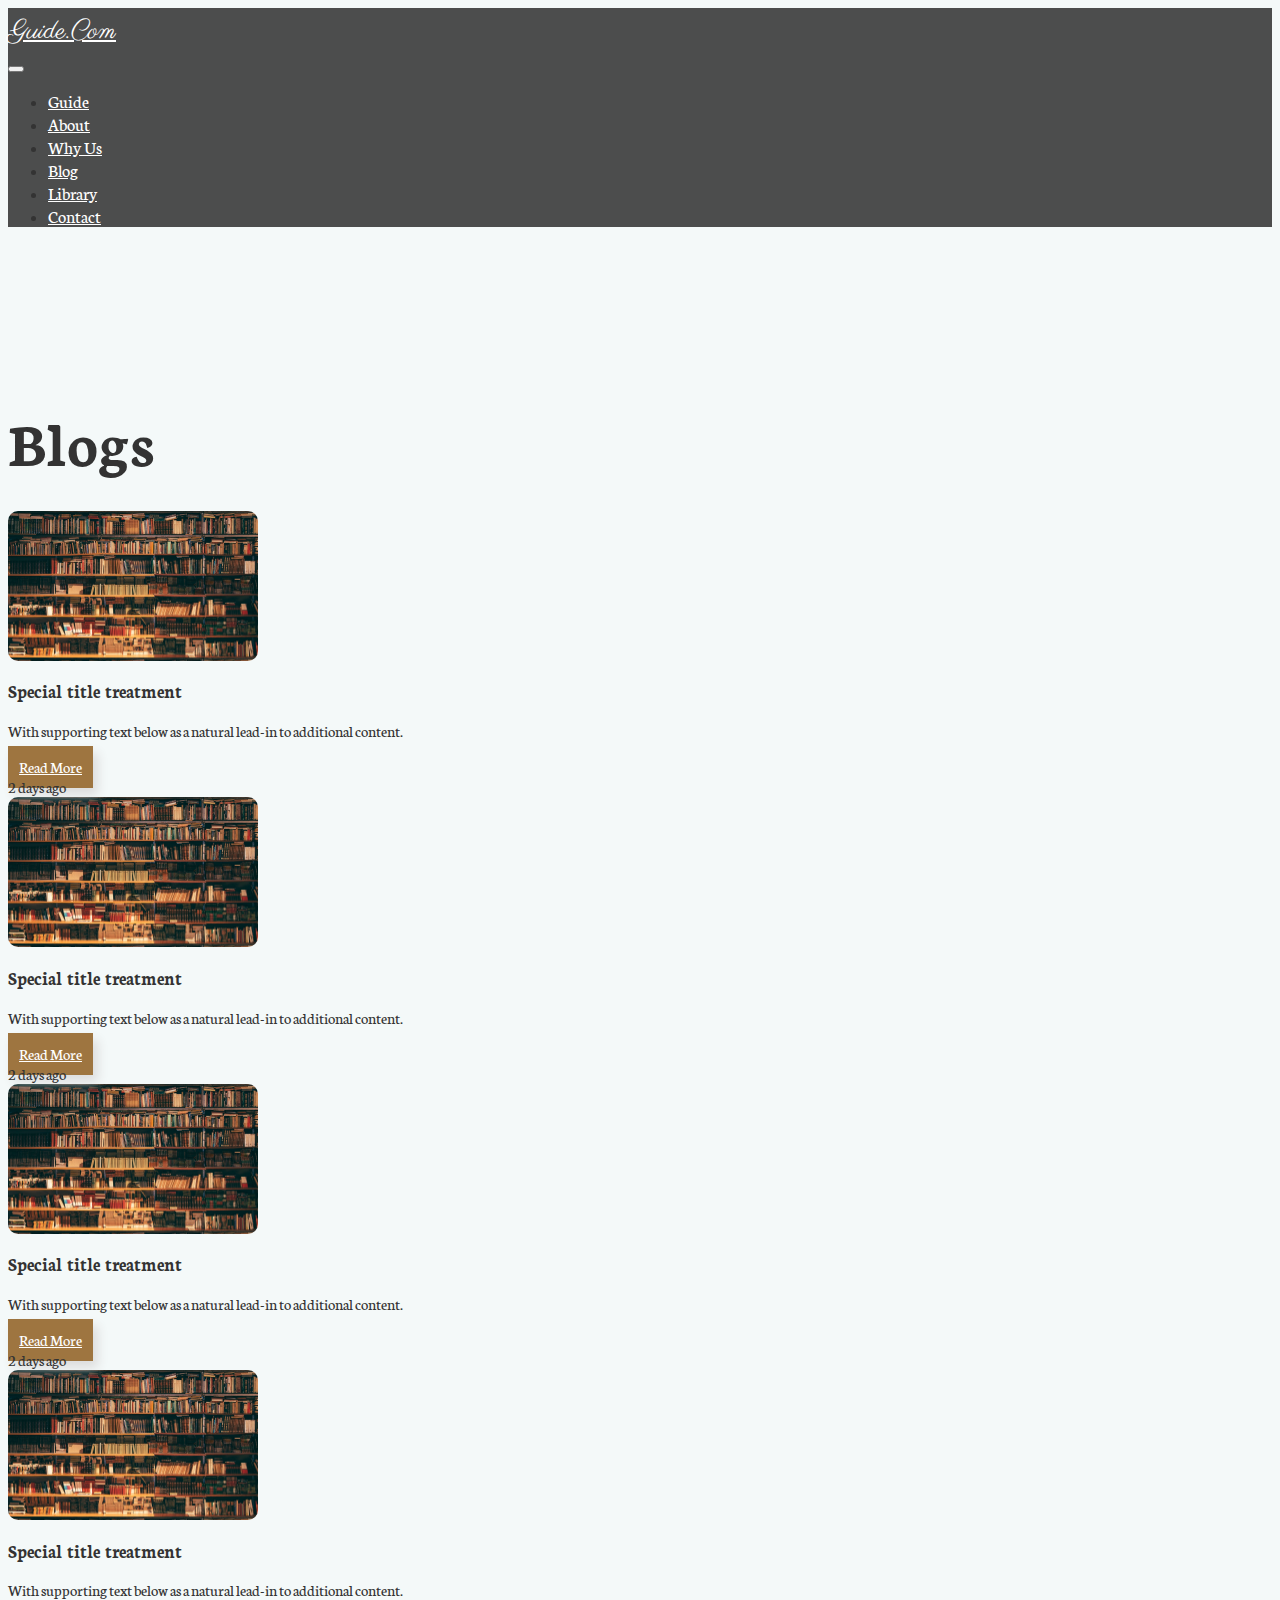
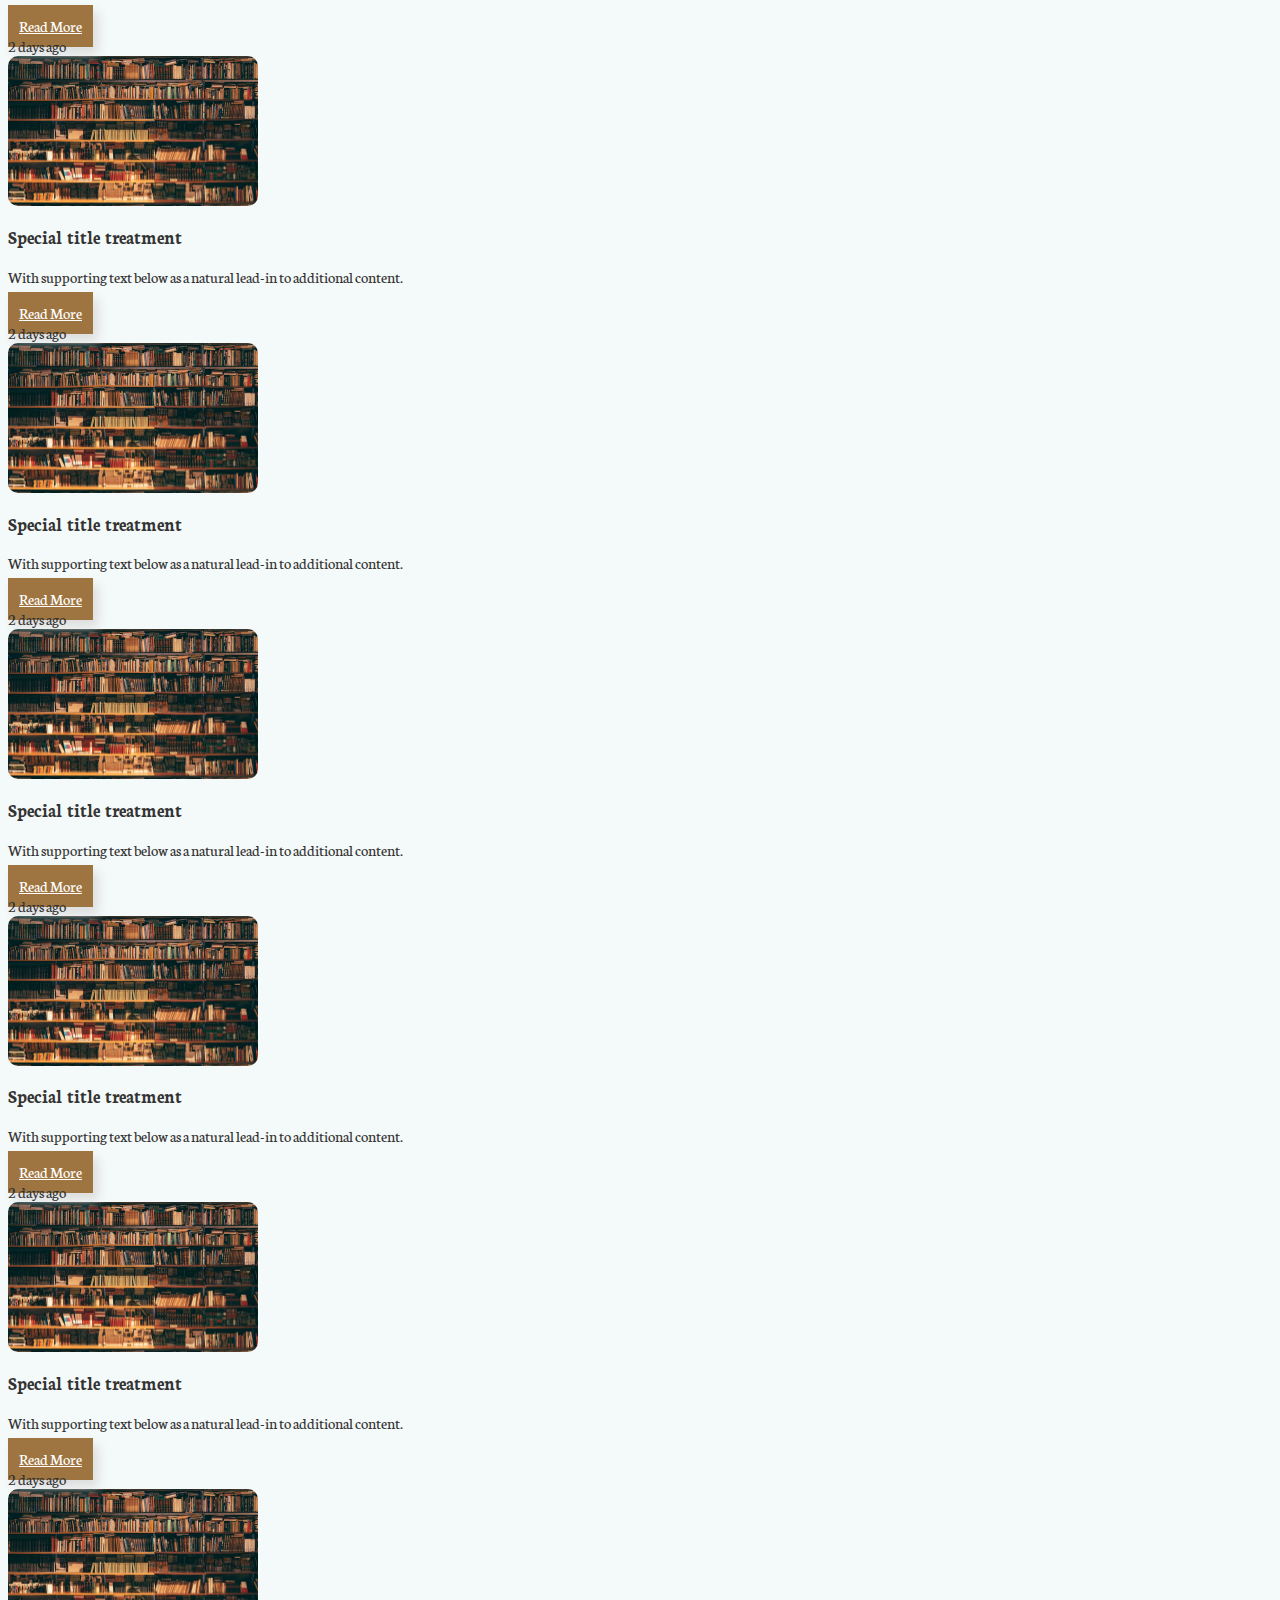
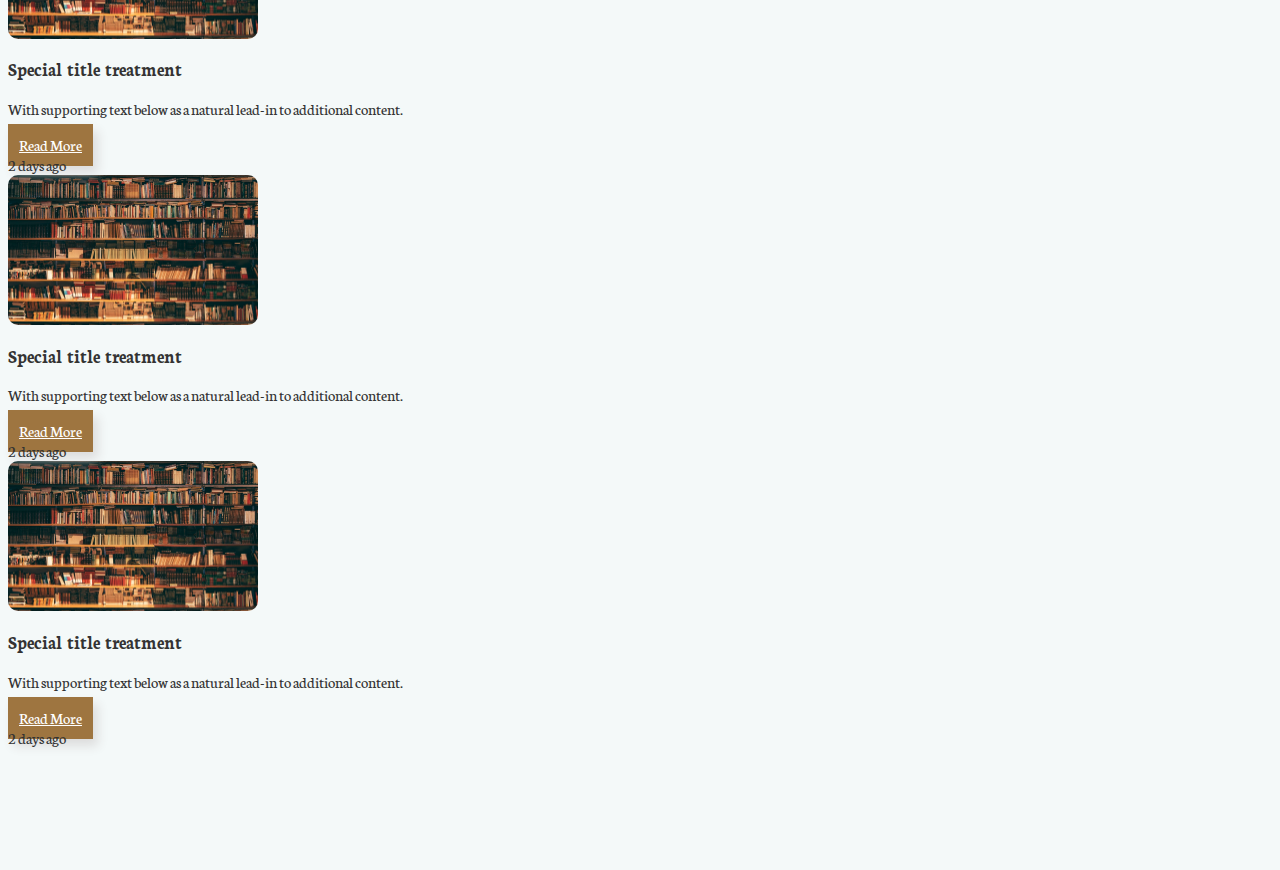
==== blog.html @ 7a801024 "version 1" ====
<!DOCTYPE html>
<html lang="en">
<head>
    <meta charset="UTF-8">
    <meta http-equiv="X-UA-Compatible" content="IE=edge">
    <meta name="viewport" content="width=device-width, initial-scale=1.0">
    <title>Document</title>
    <!-- links -->
    <link rel="preconnect" href="https://fonts.gstatic.com">
    <link href="https://fonts.googleapis.com/css2?family=Neuton&family=Parisienne&display=swap" rel="stylesheet">
    <link rel="stylesheet" href="https://use.fontawesome.com/releases/v5.15.2/css/all.css" integrity="sha384-vSIIfh2YWi9wW0r9iZe7RJPrKwp6bG+s9QZMoITbCckVJqGCCRhc+ccxNcdpHuYu" crossorigin="anonymous">
    <link rel="stylesheet" href="https://stackpath.bootstrapcdn.com/bootstrap/4.1.3/css/bootstrap.min.css" integrity="sha384-MCw98/SFnGE8fJT3GXwEOngsV7Zt27NXFoaoApmYm81iuXoPkFOJwJ8ERdknLPMO" crossorigin="anonymous">
    <link rel="stylesheet" href="assets/css/style.css">
</head>
<body>
     
    <header>
        <!-- Image and text -->
        <nav class="navbar navbar-dark navbar-expand-lg fixed-top">
            <div class="container">
                <a class="navbar-brand m-auto show-menu" href="index.html" data-id="home">
                    <!-- <img src="assets/images/logo.png" height="90px" class="d-inline-block align-top" alt=""> -->
                    <h2><i class="mr-2 fas fa-book-open"></i>Guide.Com</h2>
                </a>
                <button class="navbar-toggler" type="button" data-toggle="collapse" data-target="#navbarNav" aria-controls="navbarNav" aria-expanded="false" aria-label="Toggle navigation">
                    <span class="navbar-toggler-icon"></span>
                    </button>
                    <div class="collapse navbar-collapse" id="navbarNav">
                    <ul class="navbar-nav mr-0 ml-auto">
                        <li class="nav-item">
                            <a class="nav-link show-menu" href="./index.html#guide" data-id="guide">Guide</a>
                        </li>
                        <li class="nav-item">
                            <a class="nav-link show-menu" href="./index.html#about" data-id="about">About</a>
                        </li>
                        <li class="nav-item">
                            <a class="nav-link show-menu" href="./index.html#why-us" data-id="why-us">Why Us</a>
                        </li>
                        <li class="nav-item">
                            <a href="./index.html#blog" class="nav-link show-menu" data-id="blog">Blog</a>
                        </li>
                        <li class="nav-item">
                            <a class="nav-link show-menu" href="./index.html#library" data-id="library">Library</a>
                        </li>
                        <li class="nav-item">
                            <a class="nav-link show-menu" href="./index.html#contact" data-id="contact">Contact</a>
                        </li>
                    </ul>
                </div>
            </div>
        </nav>
    </header>

    <!-- blogs section -->

    <section class="blog-section section">
        <div class="container">
            <h1>Blogs</h1>
            <div class="card mb-3">
                <div class="d-flex p-3">
                    <div class="img">
                        <div class="bg-img w-100" style="background-image: url(assets/images/carousel-img-1.jpg); height: 150px;"></div>
                    </div>
                    <div class="text">
                        <h3 class="card-title">Special title treatment</h3>
                        <p class="card-text">With supporting text below as a natural lead-in to additional content.</p>
                        <a href="#" class="btn">Read More</a>
                    </div>
                </div>
                <div class="card-footer text-muted text-center">
                    2 days ago
                </div>
            </div>
            <div class="card mb-3">
                <div class="d-flex p-3">
                    <div class="img">
                        <div class="bg-img w-100" style="background-image: url(assets/images/carousel-img-1.jpg); height: 150px;"></div>
                    </div>
                    <div class="text">
                        <h3 class="card-title">Special title treatment</h3>
                        <p class="card-text">With supporting text below as a natural lead-in to additional content.</p>
                        <a href="#" class="btn">Read More</a>
                    </div>
                </div>
                <div class="card-footer text-muted text-center">
                    2 days ago
                </div>
            </div>
            <div class="card mb-3">
                <div class="d-flex p-3">
                    <div class="img">
                        <div class="bg-img w-100" style="background-image: url(assets/images/carousel-img-1.jpg); height: 150px;"></div>
                    </div>
                    <div class="text">
                        <h3 class="card-title">Special title treatment</h3>
                        <p class="card-text">With supporting text below as a natural lead-in to additional content.</p>
                        <a href="#" class="btn">Read More</a>
                    </div>
                </div>
                <div class="card-footer text-muted text-center">
                    2 days ago
                </div>
            </div>
            <div class="card mb-3">
                <div class="d-flex p-3">
                    <div class="img">
                        <div class="bg-img w-100" style="background-image: url(assets/images/carousel-img-1.jpg); height: 150px;"></div>
                    </div>
                    <div class="text">
                        <h3 class="card-title">Special title treatment</h3>
                        <p class="card-text">With supporting text below as a natural lead-in to additional content.</p>
                        <a href="#" class="btn">Read More</a>
                    </div>
                </div>
                <div class="card-footer text-muted text-center">
                    2 days ago
                </div>
            </div>
            <div class="card mb-3">
                <div class="d-flex p-3">
                    <div class="img">
                        <div class="bg-img w-100" style="background-image: url(assets/images/carousel-img-1.jpg); height: 150px;"></div>
                    </div>
                    <div class="text">
                        <h3 class="card-title">Special title treatment</h3>
                        <p class="card-text">With supporting text below as a natural lead-in to additional content.</p>
                        <a href="#" class="btn">Read More</a>
                    </div>
                </div>
                <div class="card-footer text-muted text-center">
                    2 days ago
                </div>
            </div>
            <div class="card mb-3">
                <div class="d-flex p-3">
                    <div class="img">
                        <div class="bg-img w-100" style="background-image: url(assets/images/carousel-img-1.jpg); height: 150px;"></div>
                    </div>
                    <div class="text">
                        <h3 class="card-title">Special title treatment</h3>
                        <p class="card-text">With supporting text below as a natural lead-in to additional content.</p>
                        <a href="#" class="btn">Read More</a>
                    </div>
                </div>
                <div class="card-footer text-muted text-center">
                    2 days ago
                </div>
            </div>
            <div class="card mb-3">
                <div class="d-flex p-3">
                    <div class="img">
                        <div class="bg-img w-100" style="background-image: url(assets/images/carousel-img-1.jpg); height: 150px;"></div>
                    </div>
                    <div class="text">
                        <h3 class="card-title">Special title treatment</h3>
                        <p class="card-text">With supporting text below as a natural lead-in to additional content.</p>
                        <a href="#" class="btn">Read More</a>
                    </div>
                </div>
                <div class="card-footer text-muted text-center">
                    2 days ago
                </div>
            </div>
            <div class="card mb-3">
                <div class="d-flex p-3">
                    <div class="img">
                        <div class="bg-img w-100" style="background-image: url(assets/images/carousel-img-1.jpg); height: 150px;"></div>
                    </div>
                    <div class="text">
                        <h3 class="card-title">Special title treatment</h3>
                        <p class="card-text">With supporting text below as a natural lead-in to additional content.</p>
                        <a href="#" class="btn">Read More</a>
                    </div>
                </div>
                <div class="card-footer text-muted text-center">
                    2 days ago
                </div>
            </div>
            <div class="card mb-3">
                <div class="d-flex p-3">
                    <div class="img">
                        <div class="bg-img w-100" style="background-image: url(assets/images/carousel-img-1.jpg); height: 150px;"></div>
                    </div>
                    <div class="text">
                        <h3 class="card-title">Special title treatment</h3>
                        <p class="card-text">With supporting text below as a natural lead-in to additional content.</p>
                        <a href="#" class="btn">Read More</a>
                    </div>
                </div>
                <div class="card-footer text-muted text-center">
                    2 days ago
                </div>
            </div>
            <div class="card mb-3">
                <div class="d-flex p-3">
                    <div class="img">
                        <div class="bg-img w-100" style="background-image: url(assets/images/carousel-img-1.jpg); height: 150px;"></div>
                    </div>
                    <div class="text">
                        <h3 class="card-title">Special title treatment</h3>
                        <p class="card-text">With supporting text below as a natural lead-in to additional content.</p>
                        <a href="#" class="btn">Read More</a>
                    </div>
                </div>
                <div class="card-footer text-muted text-center">
                    2 days ago
                </div>
            </div>
            <div class="card mb-3">
                <div class="d-flex p-3">
                    <div class="img">
                        <div class="bg-img w-100" style="background-image: url(assets/images/carousel-img-1.jpg); height: 150px;"></div>
                    </div>
                    <div class="text">
                        <h3 class="card-title">Special title treatment</h3>
                        <p class="card-text">With supporting text below as a natural lead-in to additional content.</p>
                        <a href="#" class="btn">Read More</a>
                    </div>
                </div>
                <div class="card-footer text-muted text-center">
                    2 days ago
                </div>
            </div>
            <div class="card mb-3">
                <div class="d-flex p-3">
                    <div class="img">
                        <div class="bg-img w-100" style="background-image: url(assets/images/carousel-img-1.jpg); height: 150px;"></div>
                    </div>
                    <div class="text">
                        <h3 class="card-title">Special title treatment</h3>
                        <p class="card-text">With supporting text below as a natural lead-in to additional content.</p>
                        <a href="#" class="btn">Read More</a>
                    </div>
                </div>
                <div class="card-footer text-muted text-center">
                    2 days ago
                </div>
            </div>
        </div>
    </section>

    <script src="https://code.jquery.com/jquery-3.3.1.slim.min.js" integrity="sha384-q8i/X+965DzO0rT7abK41JStQIAqVgRVzpbzo5smXKp4YfRvH+8abtTE1Pi6jizo" crossorigin="anonymous"></script>
    <script src="https://cdnjs.cloudflare.com/ajax/libs/popper.js/1.14.3/umd/popper.min.js" integrity="sha384-ZMP7rVo3mIykV+2+9J3UJ46jBk0WLaUAdn689aCwoqbBJiSnjAK/l8WvCWPIPm49" crossorigin="anonymous"></script>
    <script src="https://stackpath.bootstrapcdn.com/bootstrap/4.1.3/js/bootstrap.min.js" integrity="sha384-ChfqqxuZUCnJSK3+MXmPNIyE6ZbWh2IMqE241rYiqJxyMiZ6OW/JmZQ5stwEULTy" crossorigin="anonymous"></script>
    <script src="assets/js/app.js"></script>
</body>
</html>
---- assets/css/style.css ----
body{
    background-color: #f4f9f9;
    font-family: 'Neuton', serif;
    color: #333;
}

.carousel{
    animation-name: section;
    animation-duration: 2s;
}

.section{
    padding: 9% 0;
    animation-name: section;
    animation-duration: 2s;
}

@keyframes section{
    from{
        opacity: 0;
    }
    to{
        opacity: 1;
    }
}

.hide{
    display: none!important;
    opacity: 0;
}

.show{
    display: block;
}

/* header */

header nav{
    background-color: rgba(34, 34, 34, 0.8);
}

header nav a {
    font-size: 18px;
    color: #fff!important;
}

header nav h2{
    font-weight: 500;
    font-family: 'Parisienne', cursive;
    margin: 0;
    padding-top: 5px;
}

header .navbar-expand-lg .navbar-nav .nav-link{
    margin-right: 2rem!important;
}


/* carousel section */

.carousel-section{
    position: relative;
    margin-top: 0!important;
}

.carousel-section img{
    height: 100vh;
}

.carousel-section .text{
    position: absolute;
    z-index: 1;
    top: 30%;
    left: 30%;
    color: #fff;
    transform: translate(-30% , -30%);
    padding: 10px;
    background-color: rgba(34, 34, 34, 0.5);
    border-radius: 10px;
}

.carousel-section .text h1{
    font-size: 5rem;
    font-weight: bold;
}

.carousel-section h4{
    font-size: 2rem;
}

/* home section */

.home-section{
    position: relative;
}

.home-section .background-img{
    background-size: 150%;
    background-position: center;
    background-repeat: no-repeat;
    height: 400px;
    width: 100%;
    border: transparent;
    border-radius: 10px;
    transition: background-size 2s;
}

.home-section .background-img:hover{
    background-size: 200%;
}

.home-section h1{
    font-size: 5rem;
    font-weight: bold;
    margin-bottom: 30px;
}

.home-section P{
    font-size: 18px;
    line-height: 1.5;
    /* font-weight: 600; */
}

.home-section ul{
    margin-top: 50px;
    padding: 0;
    list-style-type: none;
}

.home-section i{
    color: #0e49b5;
    padding-right: 10px;
}

.home-section ul li{
    font-size: 16px;
    font-weight: 700;
    color: #333;
}

/* about section */

.about-section{
    position: relative;
}

.about-section h1{
    font-size: 4rem;
    font-weight: bold;
    margin-bottom: 30px;
}

.about-section P{
    font-size: 18px;
    line-height: 1.5;
    /* font-weight: 600; */
}

.about-section ul{
    margin-top: 50px;
    padding: 0;
    list-style-type: none;
}

.about-section i{
    color: #0e49b5;
    padding-right: 10px;
}

.about-section ul li{
    font-size: 16px;
    font-weight: 700;
    color: #333;
}
  
.about-section .background-img{
    background-size: 100%;
    background-position: center;
    background-repeat: no-repeat;
    height: 400px;
    width: 100%;
    border: transparent;
    border-radius: 10px;
    transition: background-size 2s;
}

.about-section .background-img:hover{
    background-size: 150%;
}

/* consider section */

.consider-section h1{
    font-weight: bold;
}

.consider-section .consider-card{
    /* background-color: rgba(0, 0, 0, 0.5); */
    background-color: #fff;
    /* box-shadow: 5px 15px #ddd; */
    box-shadow: 5px 10px 10px #ddd;
    border-radius: 10px;
}

.consider-section h2{
    font-weight: bold;
}

.consider-section hr{
    border: none;
    border-bottom: 2px solid #ddd;
}

.consider-section p{
    font-size: 18px;
    font-weight: 300!important;
    line-height: 24px;
    height: 300px;
    overflow-y: auto;
    margin: 0;
    padding-bottom: 20px;
}

.consider-section p::-webkit-scrollbar {
    width: 5px
}

.consider-section p::-webkit-scrollbar-thumb {
    background-color: #ddd; 
}

/* blog section */

.blog-section h1{
    font-size: 4rem;
    font-weight: bold;
    margin-bottom: 30px;
}

.blog-section .img{
    width: 250px;
    margin: auto;
    margin-left: 0;
    margin-right: 20px;
}

.blog-section .img .bg-img{
    background-size: 100%;
    border-radius: 10px;
}

.blog-section a{
    padding: 10px;
    color: #fff;
    background-color: #9e7540;
    transition: all 1s;
    font-weight: 500;
    font-size: 16px;
    border: 1px solid #9e7540;
    box-shadow: 5px 7px 10px #ddd;
}

/* library section */

.library-section h1{
    font-size: 4rem;
    font-weight: bold;
    margin-bottom: 30px;
}

.library-section .search{
    width: fit-content;
    position: relative;
}

.library-section .search input{
    padding: 6px;
    background-color: #fff;
    background-repeat: no-repeat;
    border: 1px solid;
    border-color: #ddd;
    border-radius: 10px;
    background-size: 0 100%;
    width: 25%;
    transition: width 1s;
}

.library-section .search input:focus{
    outline: none;
    width: 100%;
}

.library-section .search button{
    position: absolute;
    background: transparent;
    right: 0;
    top: 0;
}

.library-section .card-book{
    padding: 10px;
    box-shadow: 5px 15px 15px #ddd;
    border-radius: 10px;
}

.library-section .bg-img{
    /* background-image: url(../images/book-1.jpg); */
    background-size: 100%;
    background-position: center;
    background-repeat: no-repeat;
    height: 450px;
}

.library-section .bg-img:hover{
    -webkit-animation: flash 1.5s;
    animation: flash 1.5s;
}

@-webkit-keyframes flash {
	0% {
		opacity: .4;
	}
	100% {
		opacity: 1;
	}
}
@keyframes flash {
	0% {
		opacity: .4;
	}
	100% {
		opacity: 1;
	}
}

.library-section .book-text h3{
    font-size: 2rem;
}

.library-section .book-text p{
    text-align: justify;
    font-size: 18px;
}

.library-section .book-text a{
    padding: 10px;
    color: #fff;
    background-color: #9e7540;
    transition: all 1s;
    font-weight: 500;
    font-size: 16px;
    border: 1px solid #9e7540;
    box-shadow: 5px 7px 10px #ddd;
}

.library-section .book-text a:hover{
    box-shadow: 5px 7px 50px 20px #ddd;
}

/* contact  section*/

.contact-section h1{
    font-size: 4rem;
    font-weight: bold;
    margin-bottom: 10px;
}

.contact-section .asap{
    font-size: 2rem;
    margin-top: 0;
    font-weight: 400;
}

.contact-section .mydetails{
    padding: 10px;
    background-color: #fff;
    box-shadow: 5px 10px 25px 10px #ddd;
    border-radius: 10px;
    font-size: 24px;
}

.contact-section .mydetails ul li{
    display: flex;
    list-style: disc;
    line-height: 1.8;
}

.contact-section .mydetails ul li i{
    margin: auto 0;
    padding-right: 10px;
}

.contact-section .mydetails ul li p{
    margin: auto 0;
}

.contact-section .mydetails .socials{
    width: fit-content;
    margin-right: 0;
    margin-left: auto;
}

.contact-section .mydetails .socials a{
    color: #333;
    margin-right: 10px;
}

.contact-section .mydetails .socials a i{
    box-shadow: 0 0 0 #fff;
    transition: all 1s;
}

.contact-section .mydetails .socials a i:hover{
    box-shadow: 2px 7px 10px #333;
}

.contact-section .contact-form{
    padding: 10px;
    background-color: #fff;
    box-shadow: 5px 10px 25px 10px #ddd;
    border-radius: 10px;
    font-size: 18px;
}

.contact-form h2{
    font-weight: bold;
    color: #333;
    text-shadow: 2px 5px 10px #ddd;
}

.contact-section .contact-form label{
    padding: 3px 0 3px 5px;
}

.contact-section .contact-form input , .contact-section .contact-form textarea{
    padding: 10px 0 5px 15px;
    background: linear-gradient(to right , #ddd , #fff);
    background-color: transparent;
    background-repeat: no-repeat;
    border: 1px solid;
    border-color: #ddd;
    border-radius: 10px;
    background-size: 0 100%;
    transition: background-size 1s 0s;
    font-size: 22px;
} 

.contact-section .contact-form input:focus , .contact-section .contact-form textarea:focus{
    outline: none;
    background-size: 100% 100%;
}

.contact-form button{
    padding: 5px 0;
    letter-spacing: 2;
    color: #333;
    font-size: 18px;
    font-weight: bold;
    border: transparent;
    border-radius: 10px;
    background: linear-gradient(to right , #f4f9f9 , #fff);
    background-color: #f4f9f9;
    background-size: 0 100%;
    background-repeat: no-repeat;
    transition: background-size 1s 0s;
}
.contact-form button:hover{
    background-size: 100% 100%;
}

/* single blog page */

.single-blog-section .blog-image img{
    height: 75vh;
}

.single-blog-section .blog-text h1{
    font-size: 4rem;
    font-weight: bold;
    margin-bottom: 10px;
}

.single-blog-section .blog-text p{
    font-size: 20px;
    line-height: 1.8;
    font-weight: 400;
}

.single-blog-section .comment-section h1{
    font-size: 3rem;
    font-weight: bold;
    margin-bottom: 30px;
}

.single-blog-section .comment-section .single-comment , .single-blog-section .comment-section .write-comment{
    background-color: #fff;
    border-radius: 10px;
    box-shadow: 5px 15px 10px #ddd;
    padding: 30px;
}

.single-blog-section .comment-section .single-comment .user-name p{
    font-size: 18px;
    font-weight: 600;
    margin: auto 0;
}

.single-blog-section .comment-section .single-comment .user-name .name{
    color: #9e7540;
}

.single-blog-section .comment-section .single-comment .comment-date{
    color: #9e7540;
    margin-left: 50px;
}

.single-blog-section .comment-section .single-comment .reply{
    width: fit-content;
}

.single-blog-section .comment-section .single-comment .reply-btn{
    color: #9e7540;
    background: transparent;
    font-size: 18px;
    padding: 0;
}

.single-blog-section .comment-section .single-comment .reply .underline{
    width: 5px;
    height: 2px;
    background-color: #9e7540;
    transition: width 1s;
}

.single-blog-section .comment-section .single-comment .reply:hover .underline{
    width: 100%;
}

.single-blog-section .comment-section .write-comment .label{
    padding: 3px 0 3px 5px;
    font-weight: bold;
    font-size: 14px;
}

.single-blog-section .comment-section .write-comment input , .single-blog-section .comment-section .write-comment textarea{
    padding: 10px 0 5px 15px;
    background: linear-gradient(to right , #ddd , #fff);
    background-color: transparent;
    background-repeat: no-repeat;
    border: 1px solid;
    border-color: #ddd;
    border-radius: 10px;
    background-size: 0 100%;
    transition: background-size 1s 0s;
    font-size: 22px;
} 

.single-blog-section .comment-section .write-comment input:focus , .single-blog-section .comment-section .write-comment textarea:focus{
    outline: none;
    background-size: 100% 100%;
}

.write-comment button{
    padding: 10px;
    letter-spacing: 2;
    color: #fff;
    font-size: 18px;
    font-weight: bold;
    border: transparent;
    border-radius: 10px;
    background: linear-gradient(to right , #9e7540, #333);
    background-color: #9e7540;
    background-size: 0 100%;
    background-repeat: no-repeat;
    transition: background-size 0.5s 0s;
}
.write-comment button:hover{
    background-size: 100% 100%;
}
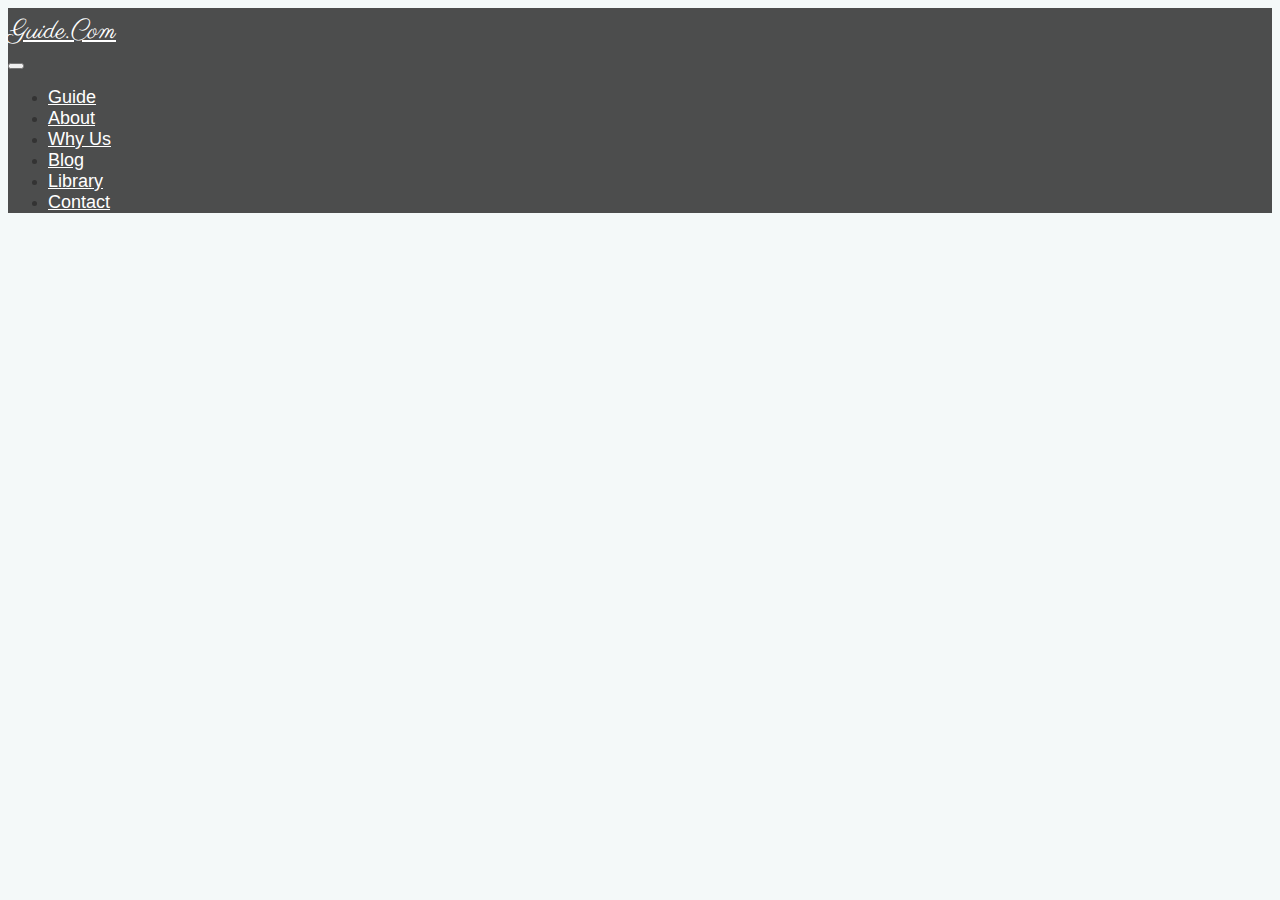
==== commit 1383710f: "jquery changes" ====
--- a/blog.html
+++ b/blog.html
@@ -16,7 +16,7 @@
      
     <header>
         <!-- Image and text -->
-        <nav class="navbar navbar-dark navbar-expand-lg fixed-top">
+        <nav class="navbar navbar-dark navbar-expand-lg">
             <div class="container">
                 <a class="navbar-brand m-auto show-menu" href="index.html" data-id="home">
                     <!-- <img src="assets/images/logo.png" height="90px" class="d-inline-block align-top" alt=""> -->
@@ -53,188 +53,11 @@
 
     <!-- blogs section -->
 
-    <section class="blog-section section">
+    <section id="all-blogs" class="blog-section section">
         <div class="container">
-            <h1>Blogs</h1>
-            <div class="card mb-3">
-                <div class="d-flex p-3">
-                    <div class="img">
-                        <div class="bg-img w-100" style="background-image: url(assets/images/carousel-img-1.jpg); height: 150px;"></div>
-                    </div>
-                    <div class="text">
-                        <h3 class="card-title">Special title treatment</h3>
-                        <p class="card-text">With supporting text below as a natural lead-in to additional content.</p>
-                        <a href="#" class="btn">Read More</a>
-                    </div>
-                </div>
-                <div class="card-footer text-muted text-center">
-                    2 days ago
-                </div>
-            </div>
-            <div class="card mb-3">
-                <div class="d-flex p-3">
-                    <div class="img">
-                        <div class="bg-img w-100" style="background-image: url(assets/images/carousel-img-1.jpg); height: 150px;"></div>
-                    </div>
-                    <div class="text">
-                        <h3 class="card-title">Special title treatment</h3>
-                        <p class="card-text">With supporting text below as a natural lead-in to additional content.</p>
-                        <a href="#" class="btn">Read More</a>
-                    </div>
-                </div>
-                <div class="card-footer text-muted text-center">
-                    2 days ago
-                </div>
-            </div>
-            <div class="card mb-3">
-                <div class="d-flex p-3">
-                    <div class="img">
-                        <div class="bg-img w-100" style="background-image: url(assets/images/carousel-img-1.jpg); height: 150px;"></div>
-                    </div>
-                    <div class="text">
-                        <h3 class="card-title">Special title treatment</h3>
-                        <p class="card-text">With supporting text below as a natural lead-in to additional content.</p>
-                        <a href="#" class="btn">Read More</a>
-                    </div>
-                </div>
-                <div class="card-footer text-muted text-center">
-                    2 days ago
-                </div>
-            </div>
-            <div class="card mb-3">
-                <div class="d-flex p-3">
-                    <div class="img">
-                        <div class="bg-img w-100" style="background-image: url(assets/images/carousel-img-1.jpg); height: 150px;"></div>
-                    </div>
-                    <div class="text">
-                        <h3 class="card-title">Special title treatment</h3>
-                        <p class="card-text">With supporting text below as a natural lead-in to additional content.</p>
-                        <a href="#" class="btn">Read More</a>
-                    </div>
-                </div>
-                <div class="card-footer text-muted text-center">
-                    2 days ago
-                </div>
-            </div>
-            <div class="card mb-3">
-                <div class="d-flex p-3">
-                    <div class="img">
-                        <div class="bg-img w-100" style="background-image: url(assets/images/carousel-img-1.jpg); height: 150px;"></div>
-                    </div>
-                    <div class="text">
-                        <h3 class="card-title">Special title treatment</h3>
-                        <p class="card-text">With supporting text below as a natural lead-in to additional content.</p>
-                        <a href="#" class="btn">Read More</a>
-                    </div>
-                </div>
-                <div class="card-footer text-muted text-center">
-                    2 days ago
-                </div>
-            </div>
-            <div class="card mb-3">
-                <div class="d-flex p-3">
-                    <div class="img">
-                        <div class="bg-img w-100" style="background-image: url(assets/images/carousel-img-1.jpg); height: 150px;"></div>
-                    </div>
-                    <div class="text">
-                        <h3 class="card-title">Special title treatment</h3>
-                        <p class="card-text">With supporting text below as a natural lead-in to additional content.</p>
-                        <a href="#" class="btn">Read More</a>
-                    </div>
-                </div>
-                <div class="card-footer text-muted text-center">
-                    2 days ago
-                </div>
-            </div>
-            <div class="card mb-3">
-                <div class="d-flex p-3">
-                    <div class="img">
-                        <div class="bg-img w-100" style="background-image: url(assets/images/carousel-img-1.jpg); height: 150px;"></div>
-                    </div>
-                    <div class="text">
-                        <h3 class="card-title">Special title treatment</h3>
-                        <p class="card-text">With supporting text below as a natural lead-in to additional content.</p>
-                        <a href="#" class="btn">Read More</a>
-                    </div>
-                </div>
-                <div class="card-footer text-muted text-center">
-                    2 days ago
-                </div>
-            </div>
-            <div class="card mb-3">
-                <div class="d-flex p-3">
-                    <div class="img">
-                        <div class="bg-img w-100" style="background-image: url(assets/images/carousel-img-1.jpg); height: 150px;"></div>
-                    </div>
-                    <div class="text">
-                        <h3 class="card-title">Special title treatment</h3>
-                        <p class="card-text">With supporting text below as a natural lead-in to additional content.</p>
-                        <a href="#" class="btn">Read More</a>
-                    </div>
-                </div>
-                <div class="card-footer text-muted text-center">
-                    2 days ago
-                </div>
-            </div>
-            <div class="card mb-3">
-                <div class="d-flex p-3">
-                    <div class="img">
-                        <div class="bg-img w-100" style="background-image: url(assets/images/carousel-img-1.jpg); height: 150px;"></div>
-                    </div>
-                    <div class="text">
-                        <h3 class="card-title">Special title treatment</h3>
-                        <p class="card-text">With supporting text below as a natural lead-in to additional content.</p>
-                        <a href="#" class="btn">Read More</a>
-                    </div>
-                </div>
-                <div class="card-footer text-muted text-center">
-                    2 days ago
-                </div>
-            </div>
-            <div class="card mb-3">
-                <div class="d-flex p-3">
-                    <div class="img">
-                        <div class="bg-img w-100" style="background-image: url(assets/images/carousel-img-1.jpg); height: 150px;"></div>
-                    </div>
-                    <div class="text">
-                        <h3 class="card-title">Special title treatment</h3>
-                        <p class="card-text">With supporting text below as a natural lead-in to additional content.</p>
-                        <a href="#" class="btn">Read More</a>
-                    </div>
-                </div>
-                <div class="card-footer text-muted text-center">
-                    2 days ago
-                </div>
-            </div>
-            <div class="card mb-3">
-                <div class="d-flex p-3">
-                    <div class="img">
-                        <div class="bg-img w-100" style="background-image: url(assets/images/carousel-img-1.jpg); height: 150px;"></div>
-                    </div>
-                    <div class="text">
-                        <h3 class="card-title">Special title treatment</h3>
-                        <p class="card-text">With supporting text below as a natural lead-in to additional content.</p>
-                        <a href="#" class="btn">Read More</a>
-                    </div>
-                </div>
-                <div class="card-footer text-muted text-center">
-                    2 days ago
-                </div>
-            </div>
-            <div class="card mb-3">
-                <div class="d-flex p-3">
-                    <div class="img">
-                        <div class="bg-img w-100" style="background-image: url(assets/images/carousel-img-1.jpg); height: 150px;"></div>
-                    </div>
-                    <div class="text">
-                        <h3 class="card-title">Special title treatment</h3>
-                        <p class="card-text">With supporting text below as a natural lead-in to additional content.</p>
-                        <a href="#" class="btn">Read More</a>
-                    </div>
-                </div>
-                <div class="card-footer text-muted text-center">
-                    2 days ago
-                </div>
+            <h1 class="blog-heading"></h1>
+            <div class="blog-data">
+
             </div>
         </div>
     </section>
--- a/assets/css/style.css
+++ b/assets/css/style.css
@@ -1,7 +1,15 @@
+html{
+    scroll-behavior: smooth;
+}
+
 body{
     background-color: #f4f9f9;
-    font-family: 'Neuton', serif;
+    font-family: 'Roboto', sans-serif;
     color: #333;
+}
+
+.heading{
+    font-family: 'Neuton', serif!important;
 }
 
 .carousel{
@@ -14,6 +22,43 @@
     animation-name: section;
     animation-duration: 2s;
 }
+
+#button {
+    display: inline-block;
+    background-color: #9e7540;
+    width: 50px;
+    height: 50px;
+    text-align: center;
+    border-radius: 4px;
+    position: fixed;
+    bottom: 30px;
+    right: 30px;
+    transition: background-color .3s, 
+        opacity .5s, visibility .5s;
+    opacity: 0;
+    visibility: hidden;
+    z-index: 1000;
+}
+
+#button i{
+    color: #fff;
+    font-size: 40px;
+    margin-top: 5px;
+}
+
+#button:hover {
+    cursor: pointer;
+    background-color:#9e7540;
+}
+
+#button:active {
+    background-color:#9e7540;
+}
+
+#button.show {
+    opacity: 1;
+    visibility: visible;
+}  
 
 @keyframes section{
     from{
@@ -24,13 +69,15 @@
     }
 }
 
-.hide{
+.display-hide{
     display: none!important;
     opacity: 0;
 }
 
-.show{
+.display-show{
     display: block;
+    animation-name: section;
+    animation-duration: 2s;
 }
 
 /* header */
@@ -394,12 +441,36 @@
     margin: auto 0;
 }
 
+.contact-section .mydetails .contact-description{
+    margin: 20px 0;
+    padding-left: 40px;
+}
+
 .contact-section .mydetails .socials{
+    padding: 0 40px ;
+}
+
+.contact-section .mydetails .socials .reply{
     width: fit-content;
-    margin-right: 0;
-    margin-left: auto;
-}
-
+}
+
+.contact-section .mydetails .socials .reply-btn{
+    color: #9e7540;
+    background: transparent;
+    font-size: 24px;
+    padding: 0;
+}
+
+.contact-section .mydetails .socials .reply .underline{
+    width: 5px;
+    height: 2px;
+    background-color: #9e7540;
+    transition: width 1s;
+}
+
+.contact-section .mydetails .socials .reply:hover .underline{
+    width: 100%;
+}
 .contact-section .mydetails .socials a{
     color: #333;
     margin-right: 10px;
@@ -552,7 +623,7 @@
     border-radius: 10px;
     background-size: 0 100%;
     transition: background-size 1s 0s;
-    font-size: 22px;
+    font-size: 18px;
 } 
 
 .single-blog-section .comment-section .write-comment input:focus , .single-blog-section .comment-section .write-comment textarea:focus{
@@ -574,6 +645,135 @@
     background-repeat: no-repeat;
     transition: background-size 0.5s 0s;
 }
+
 .write-comment button:hover{
     background-size: 100% 100%;
+}
+
+/* faq section */
+
+.myaccordion {
+    box-shadow: 5px 15px 10px #ddd;
+    border-radius: 10px;
+}
+  
+.myaccordion .card,
+.myaccordion .card:last-child .card-header {
+    border: none;
+}
+  
+.myaccordion .card-header {
+    border-bottom-color: #EDEFF0;
+    background: transparent;
+}
+  
+.myaccordion .fa-stack {
+    font-size: 20px;
+}
+  
+.myaccordion .btn {
+    width: 100%;
+    font-weight: bold;
+    color: #9e7540;
+    padding: 0;
+    font-size: 20px;
+}
+  
+.myaccordion .btn-link:hover,
+.myaccordion .btn-link:focus {
+    text-decoration: none;
+}
+  
+.myaccordion p{
+    font-size: 18px;
+    font-weight: 400;
+    text-align: justify;
+} 
+
+/* book section */
+
+.book-section .book-heading h1{
+    font-size: 4rem;
+    font-weight: bold;
+    margin-bottom: 10px;
+}
+
+.book-section .index , .book-section .single-chapter , .book-section .about-book{
+    background-color: rgba(158, 117, 64, 0.5);
+    box-shadow: 8px 20px 20px #9e7540;
+    border-radius: 10px;
+    padding: 20px;
+}
+
+.book-section .index h2{
+    color: #fff;
+    font-size: 2.5rem;
+    text-shadow: 2px 5px 10px #9e7540;
+    margin-bottom: 20px;
+    cursor: pointer;
+}
+
+.book-section .index a:hover{
+    text-decoration: none;
+}
+
+.book-section .index ul{
+    padding: 0 20px;
+    list-style-type: none;
+}
+
+.book-section .index ul li {
+    width: fit-content;
+    margin: 10px 0;
+}
+
+.book-section .index ul .chapter-title{
+    color: #fff;
+    font-size: 20px;
+    letter-spacing: 1.5px;
+    text-transform: uppercase;
+    cursor: pointer;
+}
+/* 
+.book-section .index ul li a:hover{
+    text-decoration: none;
+} */
+
+.book-section .index ul li .underline{
+    width: 5px;
+    height: 2px;
+    margin: 0;
+    background: linear-gradient(to right , #9e7540 , #fff);
+    background-color: #fff;
+    background-repeat: no-repeat;
+    background-size: 0 100%;
+    transition: width 1s , background-size 1s;
+}
+
+.book-section .index ul li:hover .underline{
+    width: 100%;
+    background-size: 100% 100%;
+}
+
+.book-section .about-book ul{
+    padding: 0;
+    font-size: 24px;
+    list-style-type: none;
+    text-align: right;
+    color: #fff;
+    font-weight: 400;
+}
+
+.book-section .single-chapter .chapter-heading h1{
+    color: #333;
+    font-size: 3rem;
+    text-shadow: 2px 5px 10px #9e7540;
+    margin-bottom: 20px;
+}
+
+.book-section .single-chapter .chapter-content p , .book-section .about-book p{
+    font-size: 20px;
+    color: #fff;
+    letter-spacing: 1px;
+    line-height: 1.8;
 }